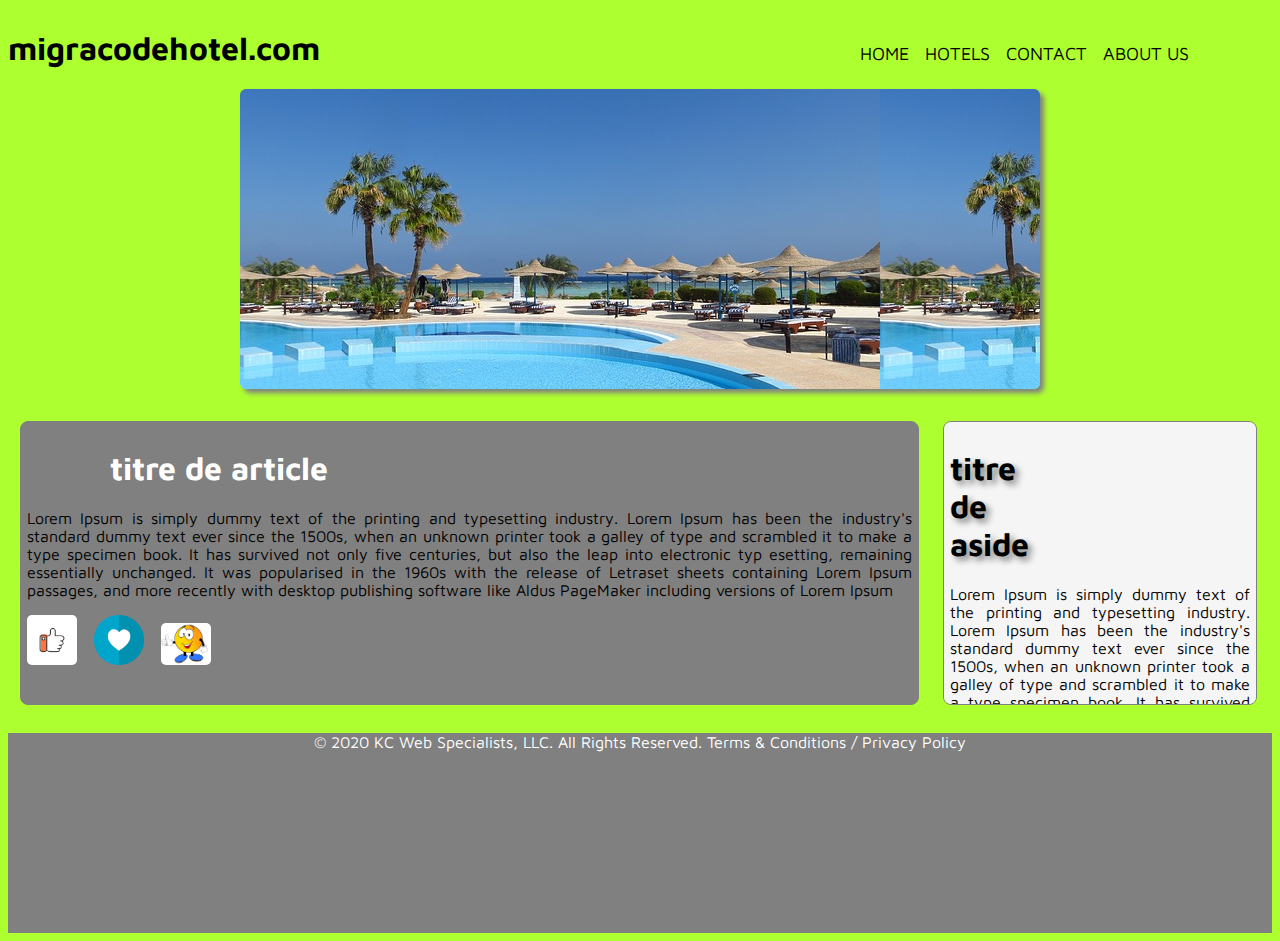
==== hotel.html @ 13e7ac30 "i modified my web page project" ====
<!DOCTYPE html>
<html>
  <head>
    <meta charset="utf-8" />
    <link rel="stylesheet" type="text/css" href="hotel.css" />
    <title>migracode_hotel</title>
    <link href="https://fonts.googleapis.com/css?family=Maven+Pro&display=swap" rel="stylesheet">
  </head>
  <body>

    <header>
      <h1>migracodehotel.com</h1>
      <nav>
        <ul>
          <li><a href="#">home</a></li>
          <li><a href="#">hotels</a></li>
          <li><a href="#">contact</a></li>
          <li><a href="#">about us</a></li>
        </ul>
      </nav>
    </header>
    <div id="banner"></div>

    <section>
      <article>
        <h1 style="color: white;">titre de article</h1>
        <p>
          Lorem Ipsum is simply dummy text of the printing and
           typesetting industry. Lorem Ipsum has been the industry's standard 
           dummy text ever since the 1500s, when an unknown printer took a galley 
           of type and scrambled it to make a type specimen book. It has survived not
            only five centuries, but also the leap into electronic typ
          esetting, remaining essentially unchanged. It was popularised 
          in the 1960s with the release of Letraset sheets containing Lorem Ipsum 
          passages, and more recently with desktop publishing software like Aldus 
          PageMaker including versions of Lorem Ipsum
        </p>
        <img src="likes.png"> <img src="heart.png"> <img src="fun.jpg">
      </article>

      <aside>
        <h1>titre de aside</h1>
        <p>
          Lorem Ipsum is simply dummy text of the printing and
           typesetting industry. Lorem Ipsum has been the industry's standard 
           dummy text ever since the 1500s, when an unknown printer took a galley 
           of type and scrambled it to make a type specimen book. It has survived not
            only five centuries, but also the leap into electronic typ
          esetting, remaining essentially unchanged. It was popularised 
          in the 1960s with the release of Letraset sheets containing Lorem Ipsum 
          passages, and more recently with desktop publishing software like Aldus 
          PageMaker including versions of Lorem Ips
        </p>
      </aside>
    </section>
    <footer>
      © 2020 KC Web Specialists, LLC. All Rights Reserved.    Terms & Conditions / Privacy Policy
    </footer>
  </body>
</html>
---- hotel.css ----
section {
  width: 100%;
  height: 300px;
  display: flex;
  margin-top: 20px;
  text-align: center;
  margin-bottom: 24px;
}
article {
  width: 70%;
  height: 90%;
  border: 1px solid gray;
  background-color: gray;
}
aside {
  width: 300px;
  height: 90%;
  border: 1px solid gray;
  background-color: whitesmoke;
}
body{
  background-color: greenyellow;
  font-family: 'Maven Pro', sans-serif;
}
article,aside{
  margin: 12px;
  border-radius: 8px;
  overflow: auto;
  text-align: justify;
  padding: 6px;
}
article >img,aside >img{
  width: 50px;
  text-align: center;
  border-radius: 5px;
  margin-right: 12px;
}
article h1, aside h1{
text-align: center;
text-shadow: 4px 4px 6px gray;

}
h1{
  margin-right: 500px;
}
header{
  display: flex;
  flex-direction: row;
  align-items: baseline;
}
#banner{
   background: url("hotel.jpg") repeat;
   width: 800px;
   height: 300px;
   margin-bottom: 24px;
   box-shadow: 4px 4px 5px gray;
   border-radius: 6px;
   margin: auto;
}

nav ul{
  list-style-type: none;
  display: flex;
  justify-content: flex-end;
  font-size: 18px;
}

nav li{
  margin-right: 16px;
}

nav a{
  text-decoration: none;
  color:black;
  text-transform: uppercase;
}
nav a:hover{
  color: white;
}
footer{
  height: 200px;
  background-color: gray;
  color: white;
  margin: 24px auto 0px auto;
  text-align: center;
}
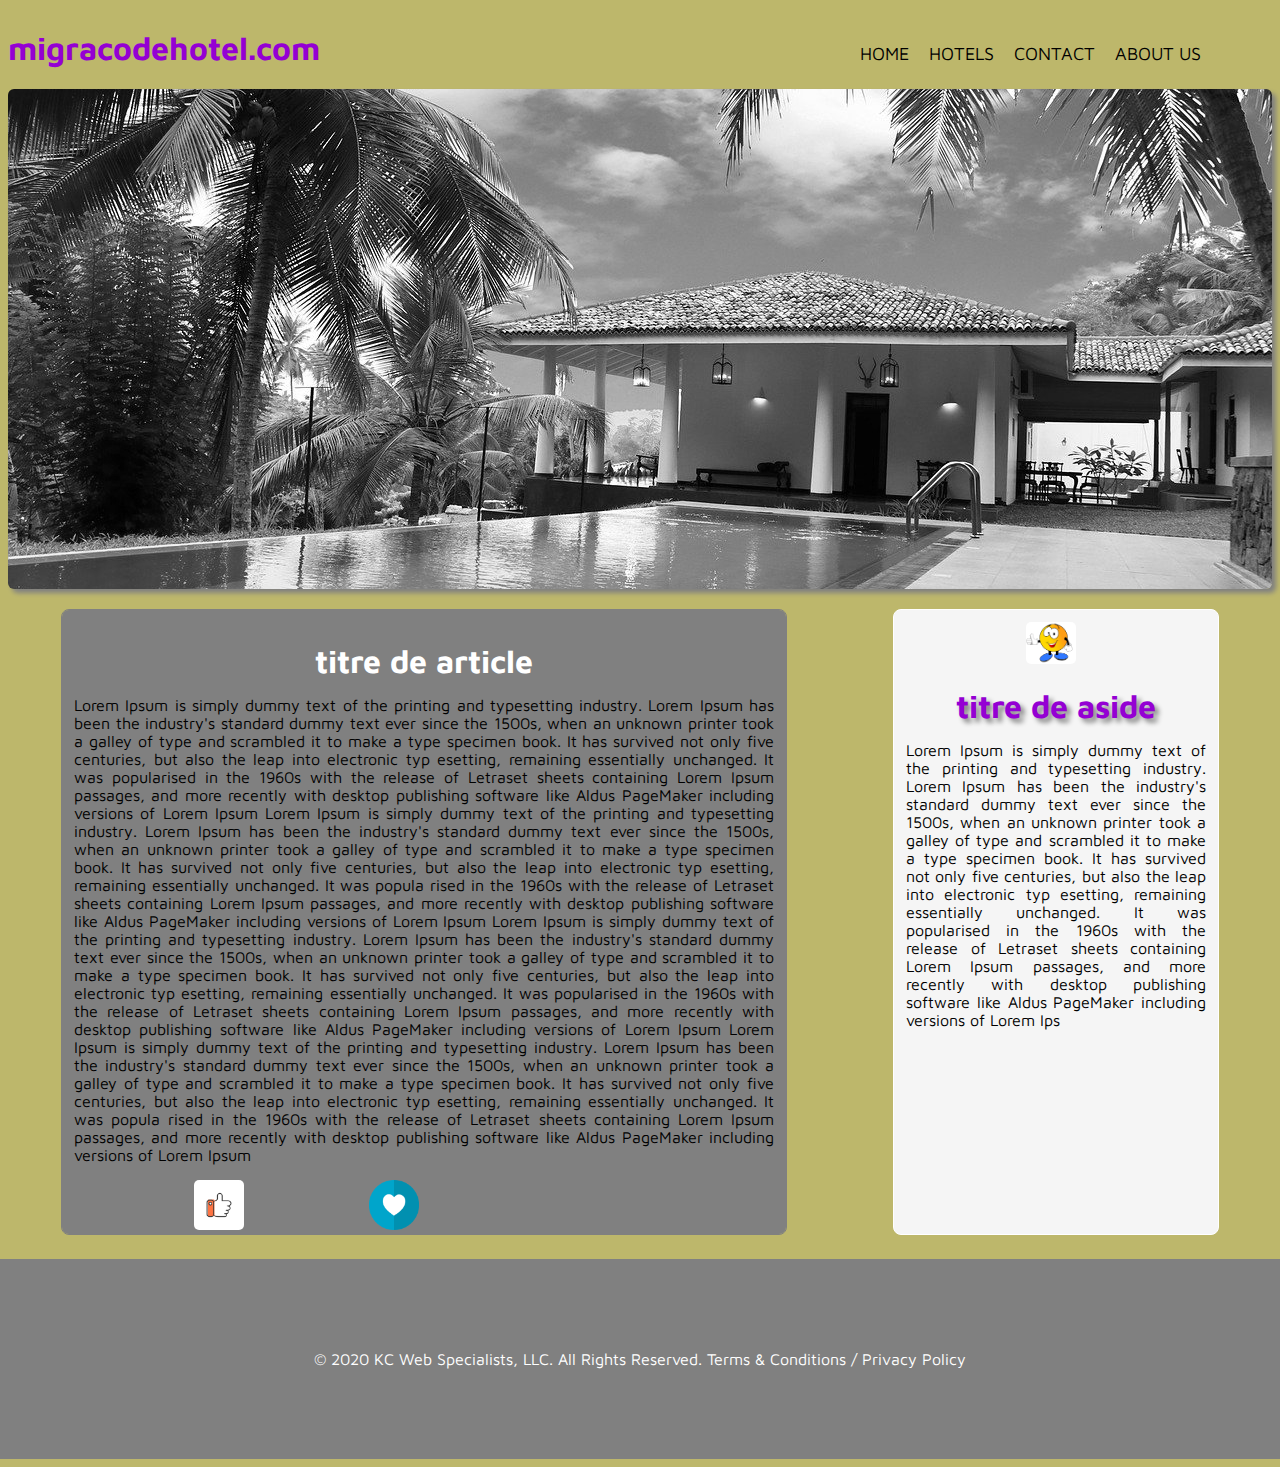
==== commit 99ce4ab8: "i added some properties in the web page" ====
--- a/hotel.html
+++ b/hotel.html
@@ -26,19 +26,45 @@
         <h1 style="color: white;">titre de article</h1>
         <p>
           Lorem Ipsum is simply dummy text of the printing and
-           typesetting industry. Lorem Ipsum has been the industry's standard 
-           dummy text ever since the 1500s, when an unknown printer took a galley 
-           of type and scrambled it to make a type specimen book. It has survived not
-            only five centuries, but also the leap into electronic typ
+          typesetting industry. Lorem Ipsum has been the industry's standard 
+          dummy text ever since the 1500s, when an unknown printer took a galley 
+          of type and scrambled it to make a type specimen book. It has survived not
+          only five centuries, but also the leap into electronic typ
           esetting, remaining essentially unchanged. It was popularised 
           in the 1960s with the release of Letraset sheets containing Lorem Ipsum 
           passages, and more recently with desktop publishing software like Aldus 
           PageMaker including versions of Lorem Ipsum
+          Lorem Ipsum is simply dummy text of the printing and typesetting industry.
+          Lorem Ipsum has been the industry's standard dummy text ever since the 1500s, 
+          when an unknown printer took a galley of type and scrambled it to make a type 
+          specimen book. It has survived not only five centuries, but also the leap 
+          into electronic typ esetting, remaining essentially unchanged. It was popula
+          rised in the 1960s with the release of Letraset sheets containing Lorem Ipsum 
+          passages, and more recently with desktop publishing software like Aldus
+          PageMaker including versions of Lorem Ipsum
+          Lorem Ipsum is simply dummy text of the printing and
+          typesetting industry. Lorem Ipsum has been the industry's standard 
+          dummy text ever since the 1500s, when an unknown printer took a galley 
+          of type and scrambled it to make a type specimen book. It has survived not
+          only five centuries, but also the leap into electronic typ
+          esetting, remaining essentially unchanged. It was popularised 
+          in the 1960s with the release of Letraset sheets containing Lorem Ipsum 
+          passages, and more recently with desktop publishing software like Aldus 
+          PageMaker including versions of Lorem Ipsum
+          Lorem Ipsum is simply dummy text of the printing and typesetting industry.
+          Lorem Ipsum has been the industry's standard dummy text ever since the 1500s, 
+          when an unknown printer took a galley of type and scrambled it to make a type 
+          specimen book. It has survived not only five centuries, but also the leap 
+          into electronic typ esetting, remaining essentially unchanged. It was popula
+          rised in the 1960s with the release of Letraset sheets containing Lorem Ipsum 
+          passages, and more recently with desktop publishing software like Aldus
+          PageMaker including versions of Lorem Ipsum
         </p>
-        <img src="likes.png"> <img src="heart.png"> <img src="fun.jpg">
+        <p><img src="likes.png"> <img src="heart.png"> </p>
       </article>
 
       <aside>
+         <img src="fun.jpg">
         <h1>titre de aside</h1>
         <p>
           Lorem Ipsum is simply dummy text of the printing and
@@ -51,6 +77,7 @@
           passages, and more recently with desktop publishing software like Aldus 
           PageMaker including versions of Lorem Ips
         </p>
+        <p></p>
       </aside>
     </section>
     <footer>
--- a/hotel.css
+++ b/hotel.css
@@ -1,47 +1,50 @@
 section {
   width: 100%;
-  height: 300px;
   display: flex;
   margin-top: 20px;
   text-align: center;
   margin-bottom: 24px;
 }
 article {
-  width: 70%;
-  height: 90%;
+  width: 700px;
+  height: 600px;
   border: 1px solid gray;
   background-color: gray;
 }
 aside {
   width: 300px;
-  height: 90%;
-  border: 1px solid gray;
+  height: 600px;
+  border: 1px solid white;
   background-color: whitesmoke;
 }
 body{
-  background-color: greenyellow;
+  background-color: #BDB76B;
   font-family: 'Maven Pro', sans-serif;
 }
 article,aside{
-  margin: 12px;
+  margin: auto;
   border-radius: 8px;
   overflow: auto;
   text-align: justify;
-  padding: 6px;
+  padding: 12px;
 }
-article >img,aside >img{
+article img,aside img{
   width: 50px;
   text-align: center;
   border-radius: 5px;
-  margin-right: 12px;
+  margin-left: 120px;
+  text-align: center;
 }
 article h1, aside h1{
+margin: auto;
 text-align: center;
-text-shadow: 4px 4px 6px gray;
+text-shadow: 4px 4px 5px gray;
+padding-top: 20px;
 
 }
-h1{
+ h1{
   margin-right: 500px;
+  color: #9400D3;
 }
 header{
   display: flex;
@@ -49,13 +52,21 @@
   align-items: baseline;
 }
 #banner{
-   background: url("hotel.jpg") repeat;
-   width: 800px;
-   height: 300px;
+   background: url("hotel.jpeg") repeat;
+   width: 100%;
+   height: 500px;
    margin-bottom: 24px;
    box-shadow: 4px 4px 5px gray;
    border-radius: 6px;
    margin: auto;
+   filter: grayscale(100%);
+   -webkit-filter: grayscale(100%);
+   transition: 0.8s;
+}
+#banner:hover{
+  cursor: pointer;
+  filter: none;
+  -webkit-filter: none;
 }
 
 nav ul{
@@ -66,7 +77,7 @@
 }
 
 nav li{
-  margin-right: 16px;
+  margin-right: 20px;
 }
 
 nav a{
@@ -81,6 +92,9 @@
   height: 200px;
   background-color: gray;
   color: white;
-  margin: 24px auto 0px auto;
+  margin: 24px -20px 0px -20px;
   text-align: center;
+  display: flex;
+  align-items: center;
+  justify-content: center;
 }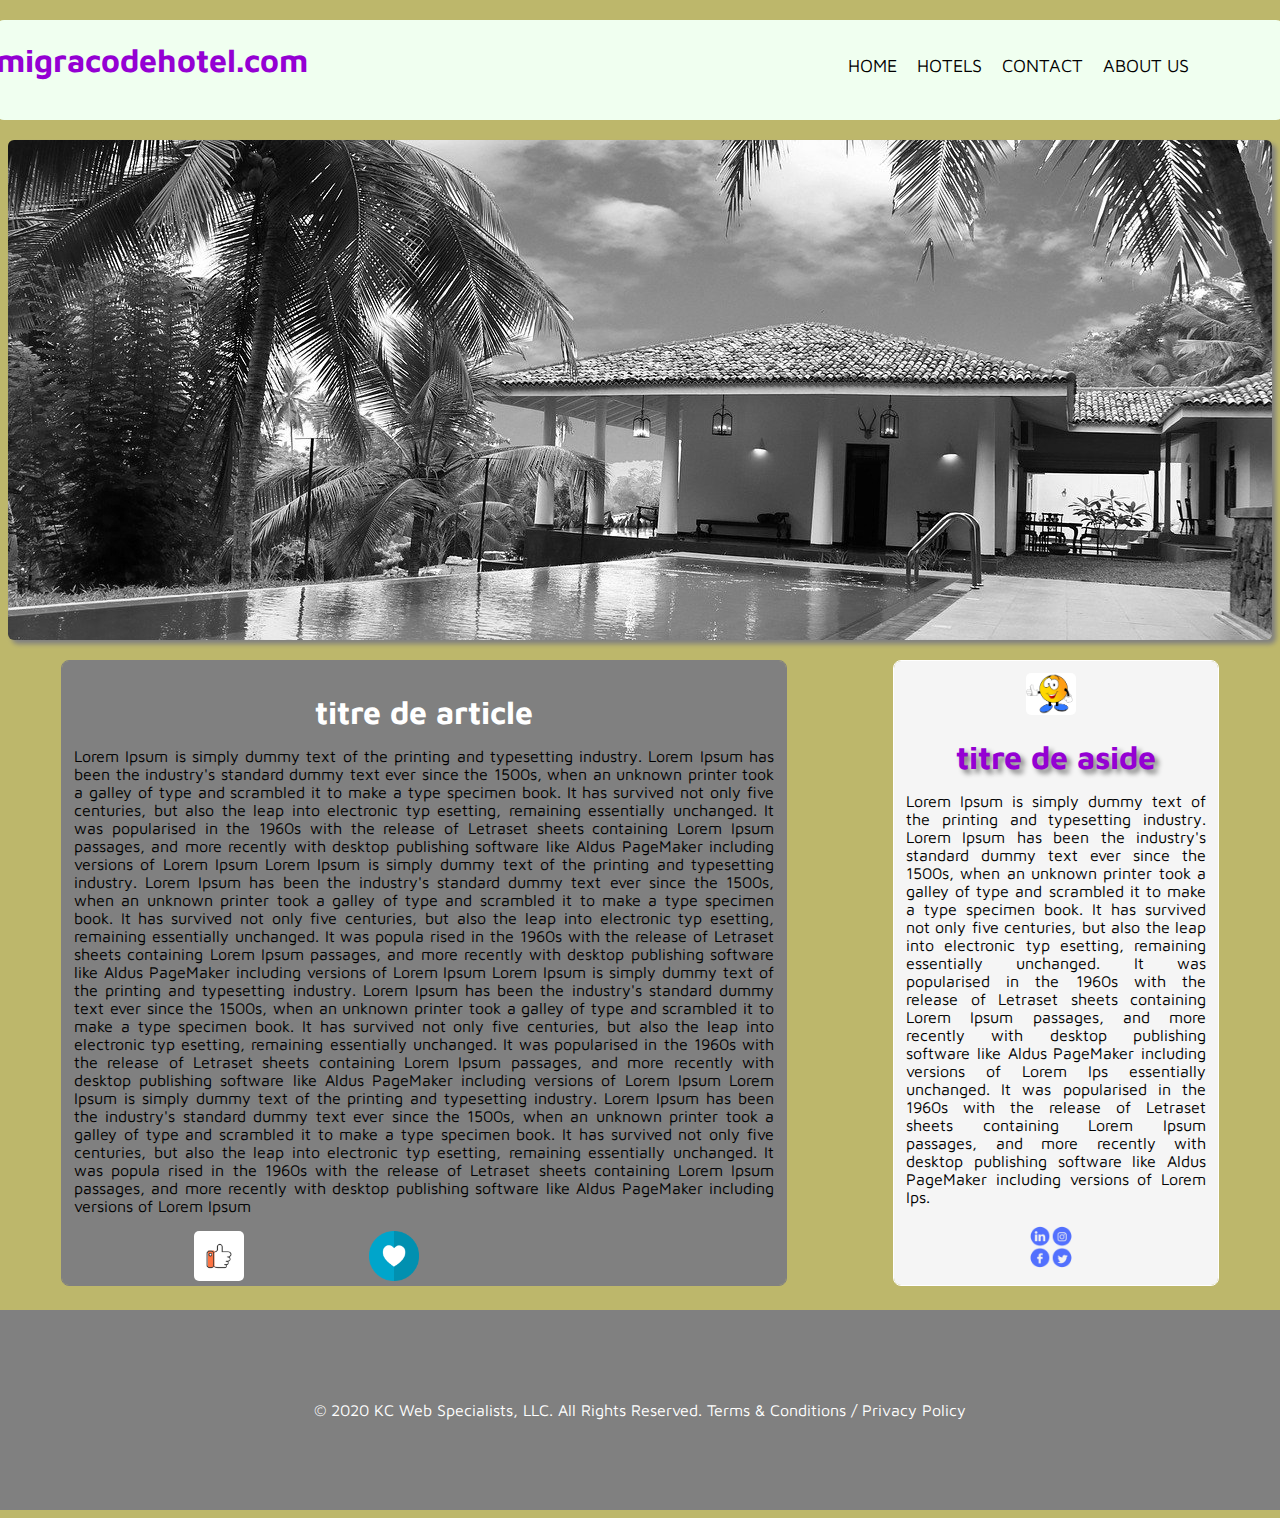
==== commit df389d29: "i added some files" ====
--- a/hotel.html
+++ b/hotel.html
@@ -76,8 +76,12 @@
           in the 1960s with the release of Letraset sheets containing Lorem Ipsum 
           passages, and more recently with desktop publishing software like Aldus 
           PageMaker including versions of Lorem Ips
+          essentially unchanged. It was popularised in the 1960s with the release
+           of Letraset sheets containing Lorem Ipsum passages, and more recently with 
+           desktop publishing software like Aldus PageMaker
+           including versions of Lorem Ips.
         </p>
-        <p></p>
+        <p><img src="icon.png" alt="reseaux sociaux" width="300px"></p>
       </aside>
     </section>
     <footer>
--- a/hotel.css
+++ b/hotel.css
@@ -20,6 +20,14 @@
 body{
   background-color: #BDB76B;
   font-family: 'Maven Pro', sans-serif;
+}
+header{
+  width: ;
+  height: 100px;
+  background-color: honeydew;
+  text-align: center;
+  margin: 20px -12px 20px -12px;
+  border-radius: 8px;
 }
 article,aside{
   margin: auto;
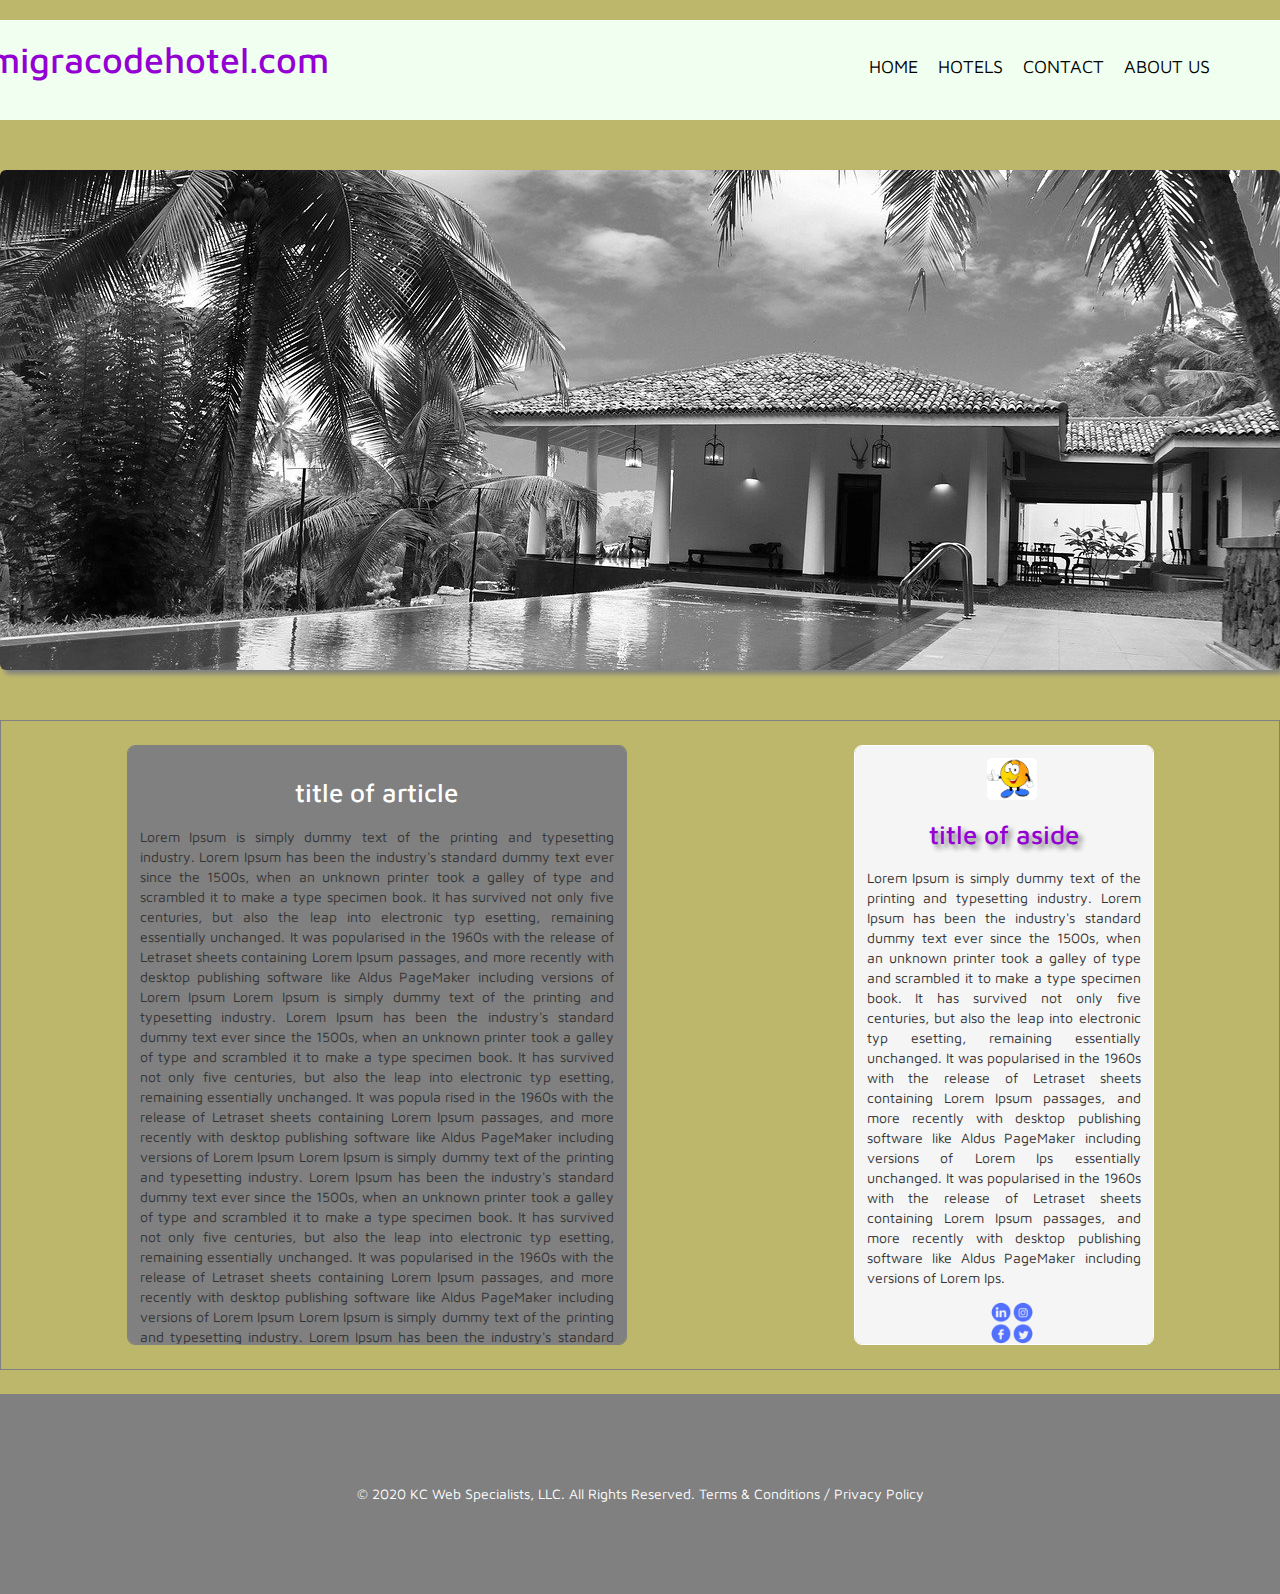
==== commit 37fcb90a: "some files changed" ====
--- a/hotel.html
+++ b/hotel.html
@@ -1,6 +1,12 @@
 <!DOCTYPE html>
 <html>
   <head>
+
+    <meta name="viewport" content="width=device-width, initial-scale=1">
+    <link rel="stylesheet" href="https://maxcdn.bootstrapcdn.com/bootstrap/3.4.1/css/bootstrap.min.css">
+    <script src="https://ajax.googleapis.com/ajax/libs/jquery/3.4.1/jquery.min.js"></script>
+    <script src="https://maxcdn.bootstrapcdn.com/bootstrap/3.4.1/js/bootstrap.min.js"></script>
+
     <meta charset="utf-8" />
     <link rel="stylesheet" type="text/css" href="hotel.css" />
     <title>migracode_hotel</title>
@@ -23,7 +29,7 @@
 
     <section>
       <article>
-        <h1 style="color: white;">titre de article</h1>
+        <h1 style="color: white;">title of article</h1>
         <p>
           Lorem Ipsum is simply dummy text of the printing and
           typesetting industry. Lorem Ipsum has been the industry's standard 
@@ -60,12 +66,12 @@
           passages, and more recently with desktop publishing software like Aldus
           PageMaker including versions of Lorem Ipsum
         </p>
-        <p><img src="likes.png"> <img src="heart.png"> </p>
+        <a><img src="likes.png"></a>   <a><img src="heart.png"></a>
       </article>
 
       <aside>
          <img src="fun.jpg">
-        <h1>titre de aside</h1>
+        <h1>title of aside</h1>
         <p>
           Lorem Ipsum is simply dummy text of the printing and
            typesetting industry. Lorem Ipsum has been the industry's standard 
@@ -81,7 +87,7 @@
            desktop publishing software like Aldus PageMaker
            including versions of Lorem Ips.
         </p>
-        <p><img src="icon.png" alt="reseaux sociaux" width="300px"></p>
+        <p> <a href="#"><img src="icon.png" alt="reseaux sociaux" width="300px"> </a></p>
       </aside>
     </section>
     <footer>
--- a/hotel.css
+++ b/hotel.css
@@ -1,12 +1,15 @@
 section {
+  border: 1px solid gray;
+  padding: 12px;
   width: 100%;
   display: flex;
-  margin-top: 20px;
+  flex-direction: row;
+  margin-top: 50px;
   text-align: center;
   margin-bottom: 24px;
 }
 article {
-  width: 700px;
+  width: 500px;
   height: 600px;
   border: 1px solid gray;
   background-color: gray;
@@ -30,7 +33,7 @@
   border-radius: 8px;
 }
 article,aside{
-  margin: auto;
+  margin: 12px auto 12px auto;
   border-radius: 8px;
   overflow: auto;
   text-align: justify;
@@ -47,7 +50,8 @@
 margin: auto;
 text-align: center;
 text-shadow: 4px 4px 5px gray;
-padding-top: 20px;
+margin: 20px;
+font-size: 26px;
 
 }
  h1{
@@ -63,10 +67,9 @@
    background: url("hotel.jpeg") repeat;
    width: 100%;
    height: 500px;
-   margin-bottom: 24px;
    box-shadow: 4px 4px 5px gray;
    border-radius: 6px;
-   margin: auto;
+   margin: 50px auto 30px auto;
    filter: grayscale(100%);
    -webkit-filter: grayscale(100%);
    transition: 0.8s;
@@ -94,14 +97,14 @@
   text-transform: uppercase;
 }
 nav a:hover{
-  color: white;
+  color: #ff8000;
+  text-decoration: none;
 }
 footer{
   height: 200px;
   background-color: gray;
   color: white;
   margin: 24px -20px 0px -20px;
-  text-align: center;
   display: flex;
   align-items: center;
   justify-content: center;
